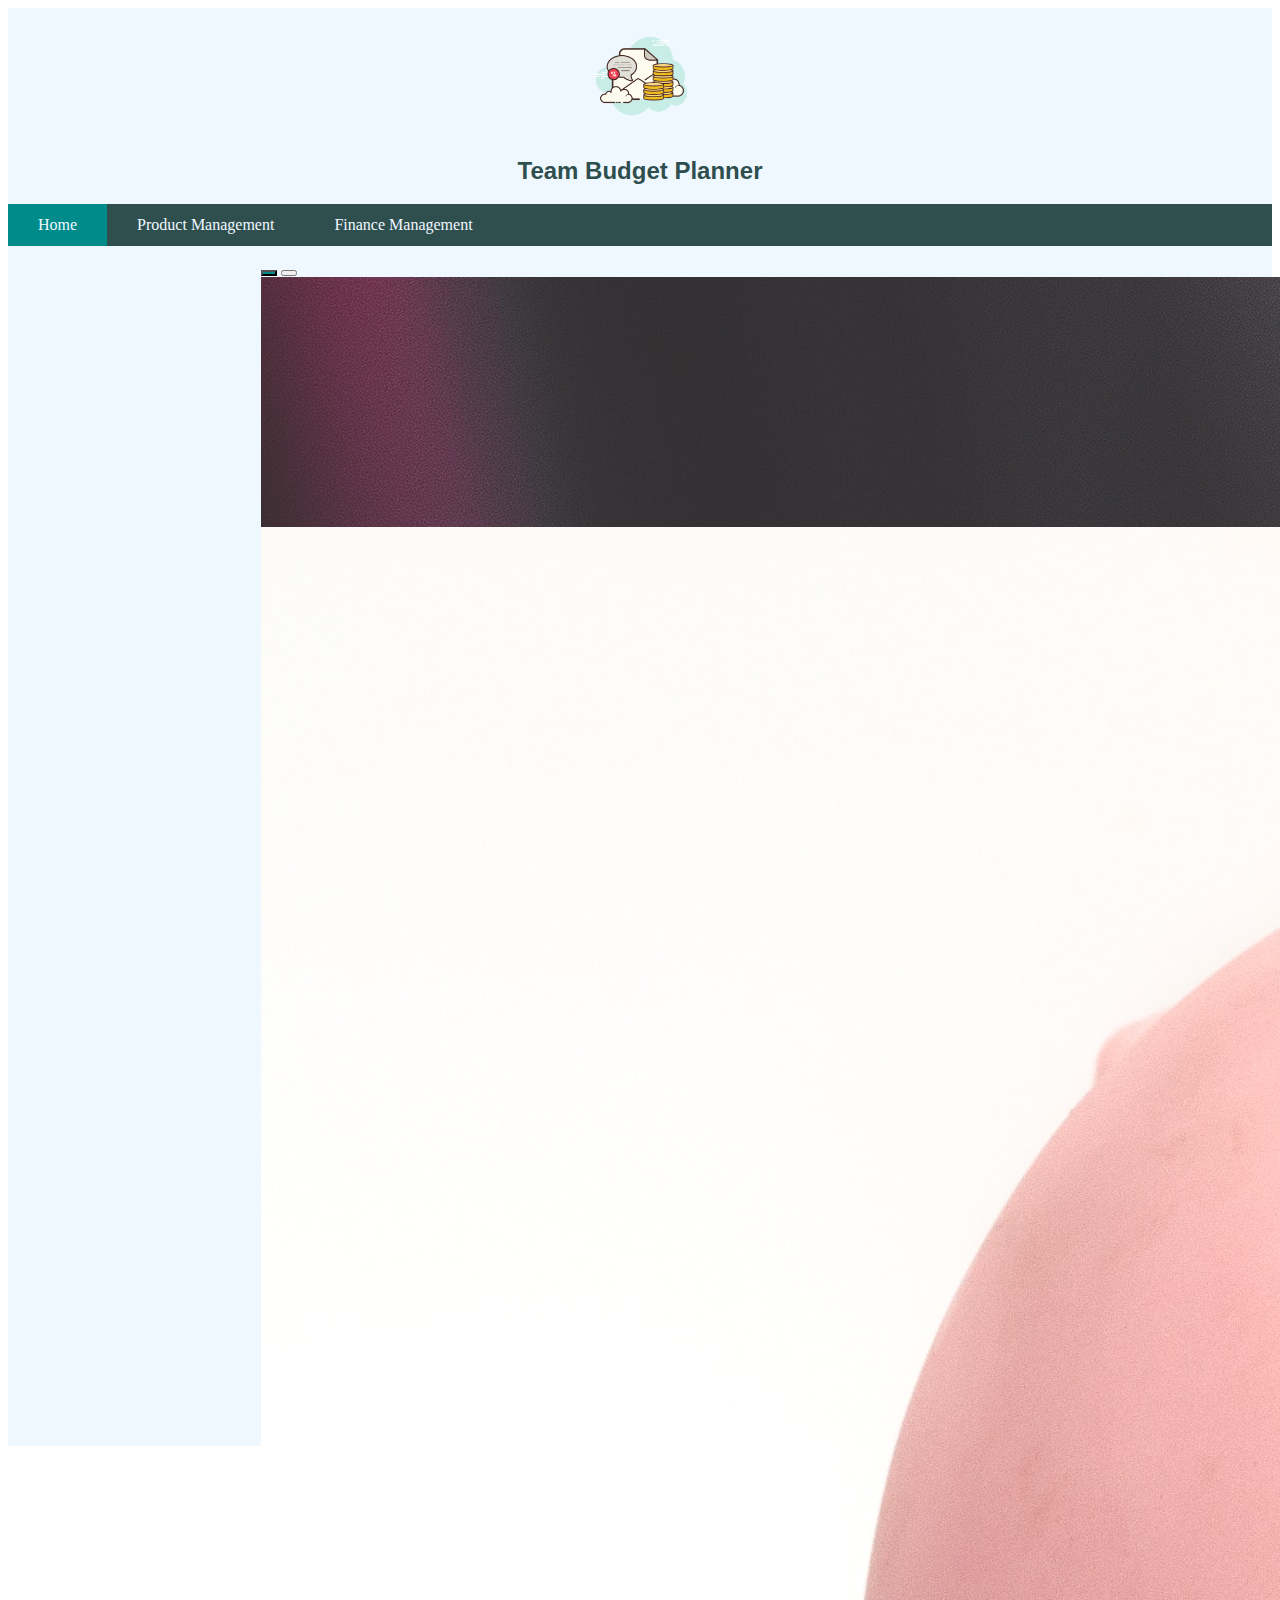
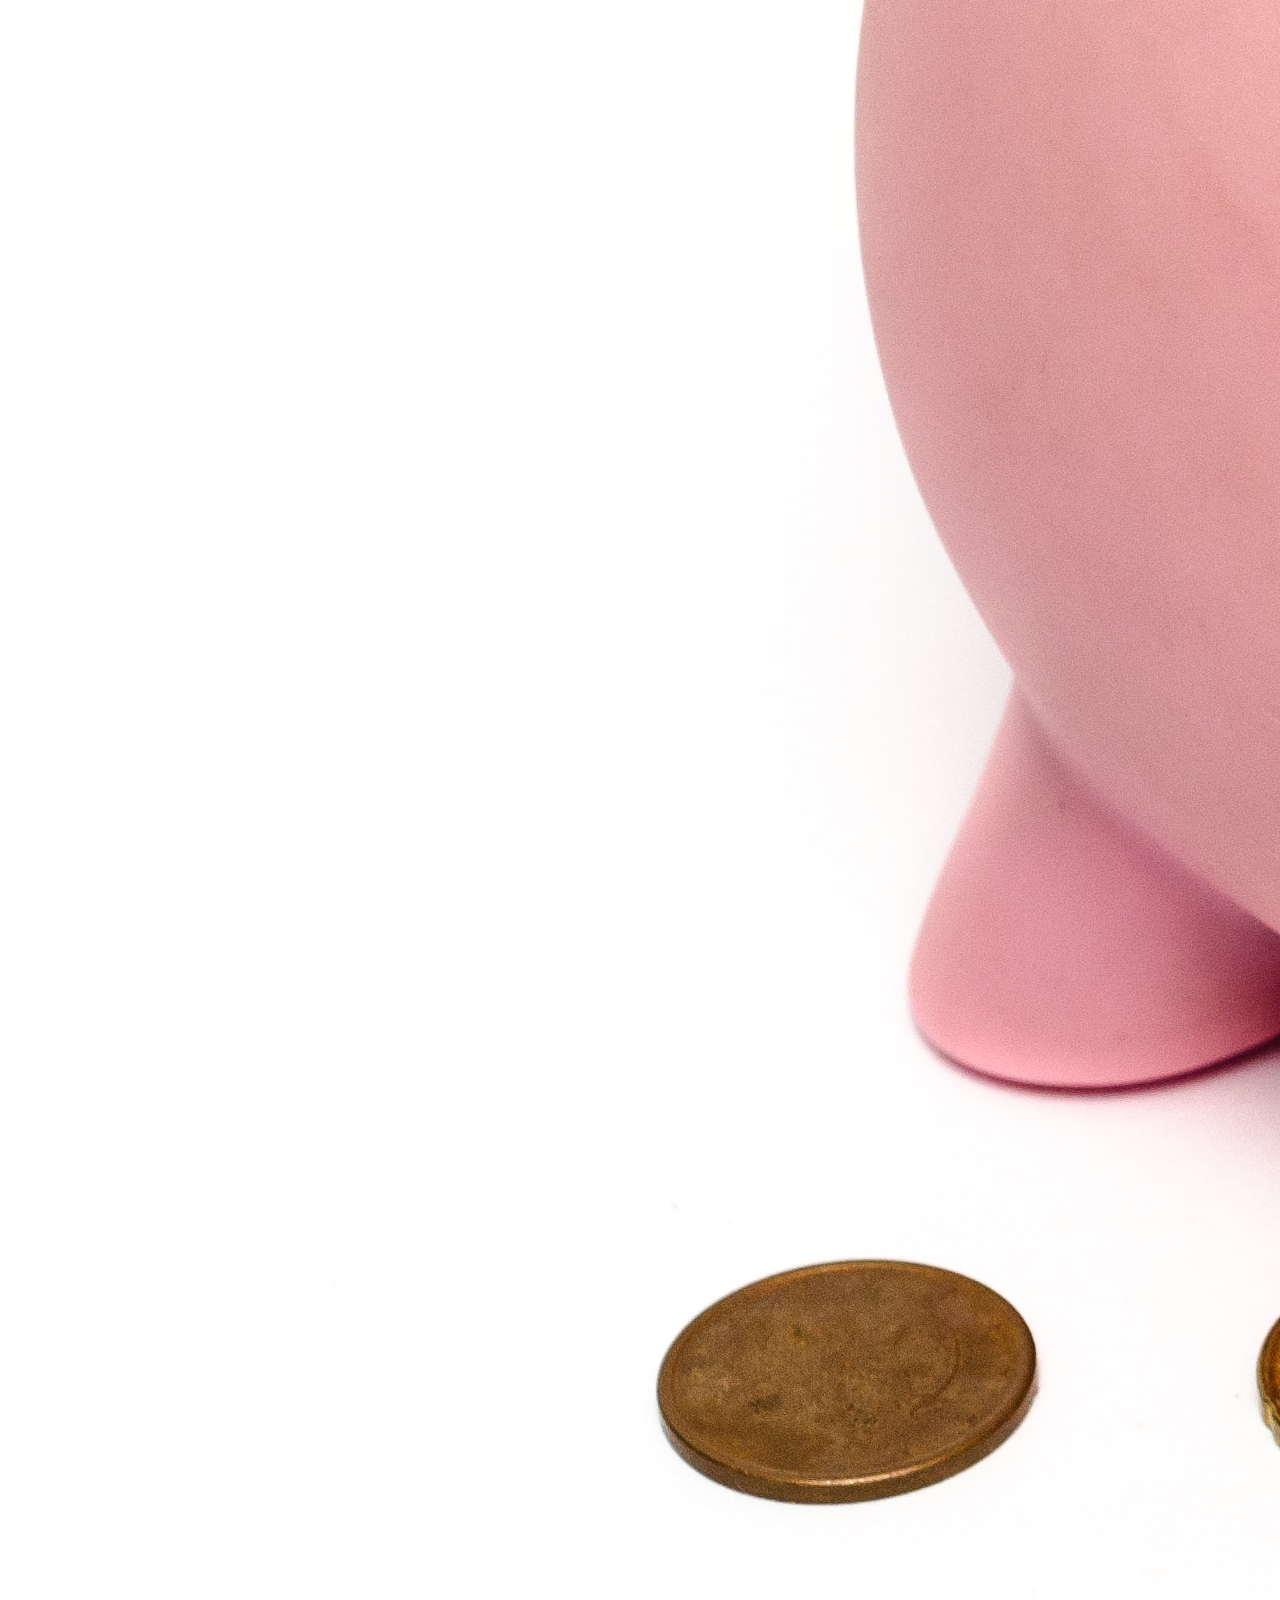
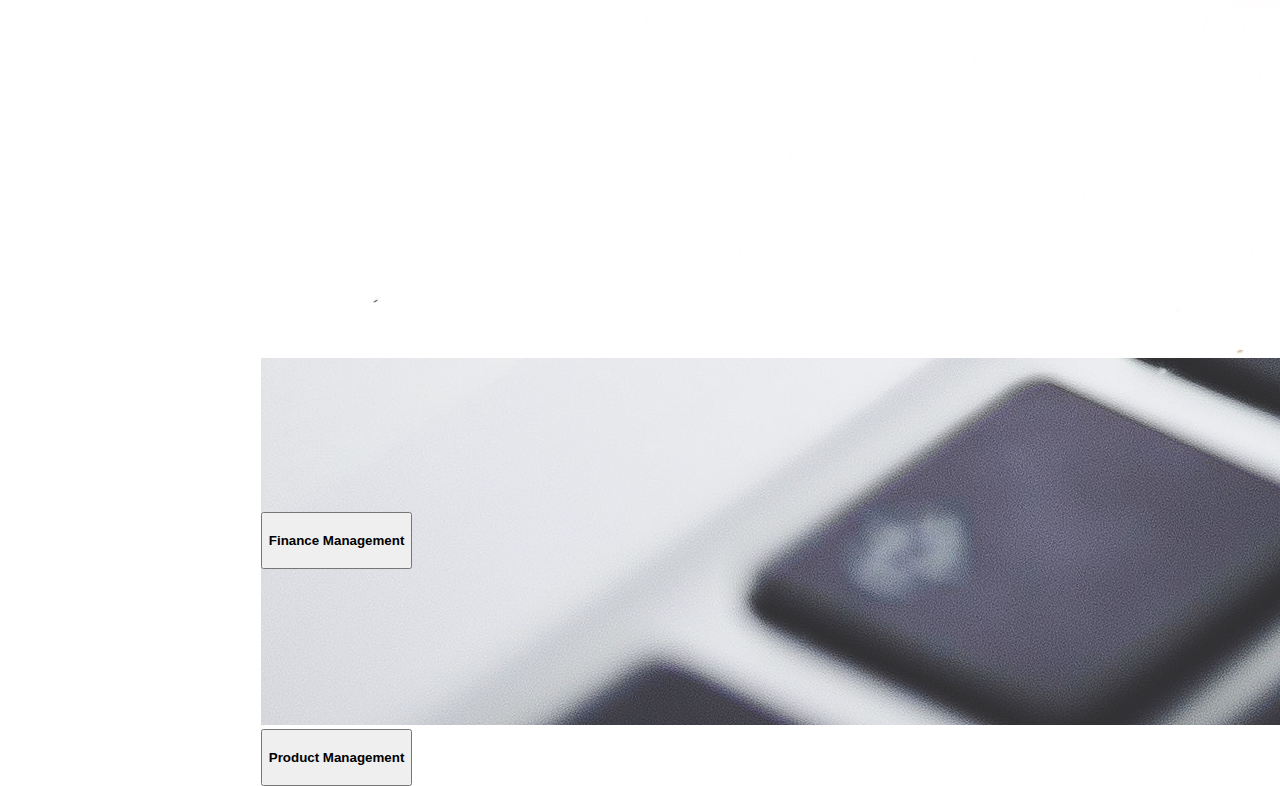
==== index.html @ 9ce1162b "Added css file, index.html, header with logo, nav bar, carousel, and text body" ====
<!doctype html>
<html lang="en">
  <head>
    <!-- Required meta tags -->
    <meta charset="utf-8">
    <meta name="viewport" content="width=device-width, initial-scale=1">

    <!-- Bootstrap CSS -->
    <link href="https://cdn.jsdelivr.net/npm/bootstrap@5.0.0-beta3/dist/css/bootstrap.min.css" rel="stylesheet" integrity="sha384-eOJMYsd53ii+scO/bJGFsiCZc+5NDVN2yr8+0RDqr0Ql0h+rP48ckxlpbzKgwra6" crossorigin="anonymous">
    <link href="css/main.css" rel="stylesheet">

    <title>Team Budget Planner</title>
  </head>
  <body>
    <div class="header"> 
        <img src="images/icon.png" alt="Team Budget Planner Logo" id="logo"> <br>
        <h2>Team Budget Planner</h2>
        
    </div>
    <div>
        <ul id="navbar">
            <li><a class="active" href="index.html">Home</a></li>
            <li><a href="productview.html">Product Management</a></li>
            <li><a href="fincanceview.html">Finance Management</a></li>
        </ul>
    </div>

    <div id="mainbody">
        <div id="carouselExampleIndicators" class="carousel slide carousel-dark" data-bs-ride="carousel">
            <div class="carousel-indicators">
              <button type="button" data-bs-target="#carouselExampleIndicators" data-bs-slide-to="0" class="active" aria-current="true" aria-label="Slide 1"></button>
              <button type="button" data-bs-target="#carouselExampleIndicators" data-bs-slide-to="1" aria-label="Slide 2"></button>
            </div>
            <div class="carousel-inner">
              <div class="carousel-item active">
                <img id="pic1" src="images/product-logo.jpg" class="d-block w-100" alt="Product Management Picture">
                <div class="carousel-caption d-none d-md-block">
                    <form action="producctview.html">
                        <button id="carousel-button"><h4>Product Management</h4></button>
                    </form>
                  </div>
              </div>
              <div class="carousel-item">
                <img id="pic2" src="images/finance-logo.jpg" class="d-block w-100" alt="Finance Management Picture">
                <div class="carousel-caption d-none d-md-block">
                    <form action="financeview.html">
                        <button id="carousel-button"><h4>Finance Management</h4></button>
                    </form>
                  </div>
              </div>
            </div>
            <button class="carousel-control-prev" type="button" data-bs-target="#carouselExampleIndicators" data-bs-slide="prev">
              <span class="carousel-control-prev-icon" aria-hidden="true"></span>
              <span class="visually-hidden">Previous</span>
            </button>
            <button class="carousel-control-next" type="button" data-bs-target="#carouselExampleIndicators" data-bs-slide="next">
              <span class="carousel-control-next-icon" aria-hidden="true"></span>
              <span class="visually-hidden">Next</span>
            </button>
        </div>
        
        <div id="welcome-message">
            <br><br>
            <h3>Welcome to Team Budget Planner</h3>
            Lorem ipsum dolor sit amet consectetur, adipisicing elit. Fuga iusto dignissimos dolorum pariatur, eum molestiae modi sed repellendus laboriosam optio id illum repudiandae mollitia. Dignissimos, deleniti. Porro facilis sit quae.
            Lorem ipsum, dolor sit amet consectetur adipisicing elit. Voluptates doloribus aliquid natus sint culpa amet dolorem eligendi, libero accusantium iusto illo dolor repellat nihil quo voluptatibus, non aut commodi quia!
            Dolores, praesentium. Voluptatibus nulla, facilis aliquam qui ipsam neque dolore mollitia unde architecto dicta illo dignissimos harum nemo magni quia eaque quasi accusamus recusandae quisquam, animi omnis voluptatem? Magni, impedit!
            Rerum voluptatum quam deleniti ab maiores doloribus dolores voluptatibus vero tempora vel cumque eveniet iure amet dolorum quas doloremque natus fugit sequi provident, expedita esse tenetur quaerat laboriosam? Sapiente, nostrum.
            Et, quo libero architecto debitis soluta nemo, autem ex quos ad labore doloremque voluptatibus quam sequi. Veritatis maiores doloribus cum aspernatur consequatur natus aliquam, illum ut, dolore ratione suscipit iure.
            Officia minima vero quod quas possimus quibusdam incidunt, sunt iste praesentium, libero ipsam doloremque dolorem perspiciatis sapiente hic ut repellat esse fugiat veritatis magnam. Reiciendis saepe nostrum adipisci quas explicabo!
            Lorem ipsum dolor sit amet consectetur adipisicing elit. Atque, asperiores. Nam eligendi dolore qui impedit et est sit hic modi repellat. Cumque blanditiis repudiandae ex fugit. Numquam iusto dicta nulla.
        </div>

    

    </div>


    <!-- Option 1: Bootstrap Bundle with Popper -->
    <script src="https://cdn.jsdelivr.net/npm/bootstrap@5.0.0-beta3/dist/js/bootstrap.bundle.min.js" integrity="sha384-JEW9xMcG8R+pH31jmWH6WWP0WintQrMb4s7ZOdauHnUtxwoG2vI5DkLtS3qm9Ekf" crossorigin="anonymous"></script>
  </body>
</html>
---- css/main.css ----
.header{
    text-align: center;
    background-color:aliceblue;
    margin-bottom:-1%;
    padding: 1%;
    font-family:Verdana, Geneva, Tahoma, sans-serif;
    color:darkslategrey;
}

#navbar{
    list-style-type: none;
    margin: 0;
    padding: 0;
    overflow: hidden;
    background-color:darkslategray;
}

#logo{
    width: 7em;
    height: 7em;
}

li{
    float:left
}

li a {
    display:block;
    color: aliceblue;
    text-align: center;
    padding: 12px 30px;
    text-decoration: none;
  }

  li a:hover{
    background-color:darkcyan;
    color:aliceblue;
  }
  
  .active {
    background-color: darkcyan;
    color:aliceblue;
  }

  #mainbody{
      display: block;
      padding-left: 20%;
      padding-right: 20%;
      padding-top: 1%;
      background-color: aliceblue;
  }

  .carousel-item{
    height: 400px;
  }

  #pic2{
      position: relative;
      top: -150px;
  }

  #welcome-message{
      text-align: center;
      color: darkslategray;
  }
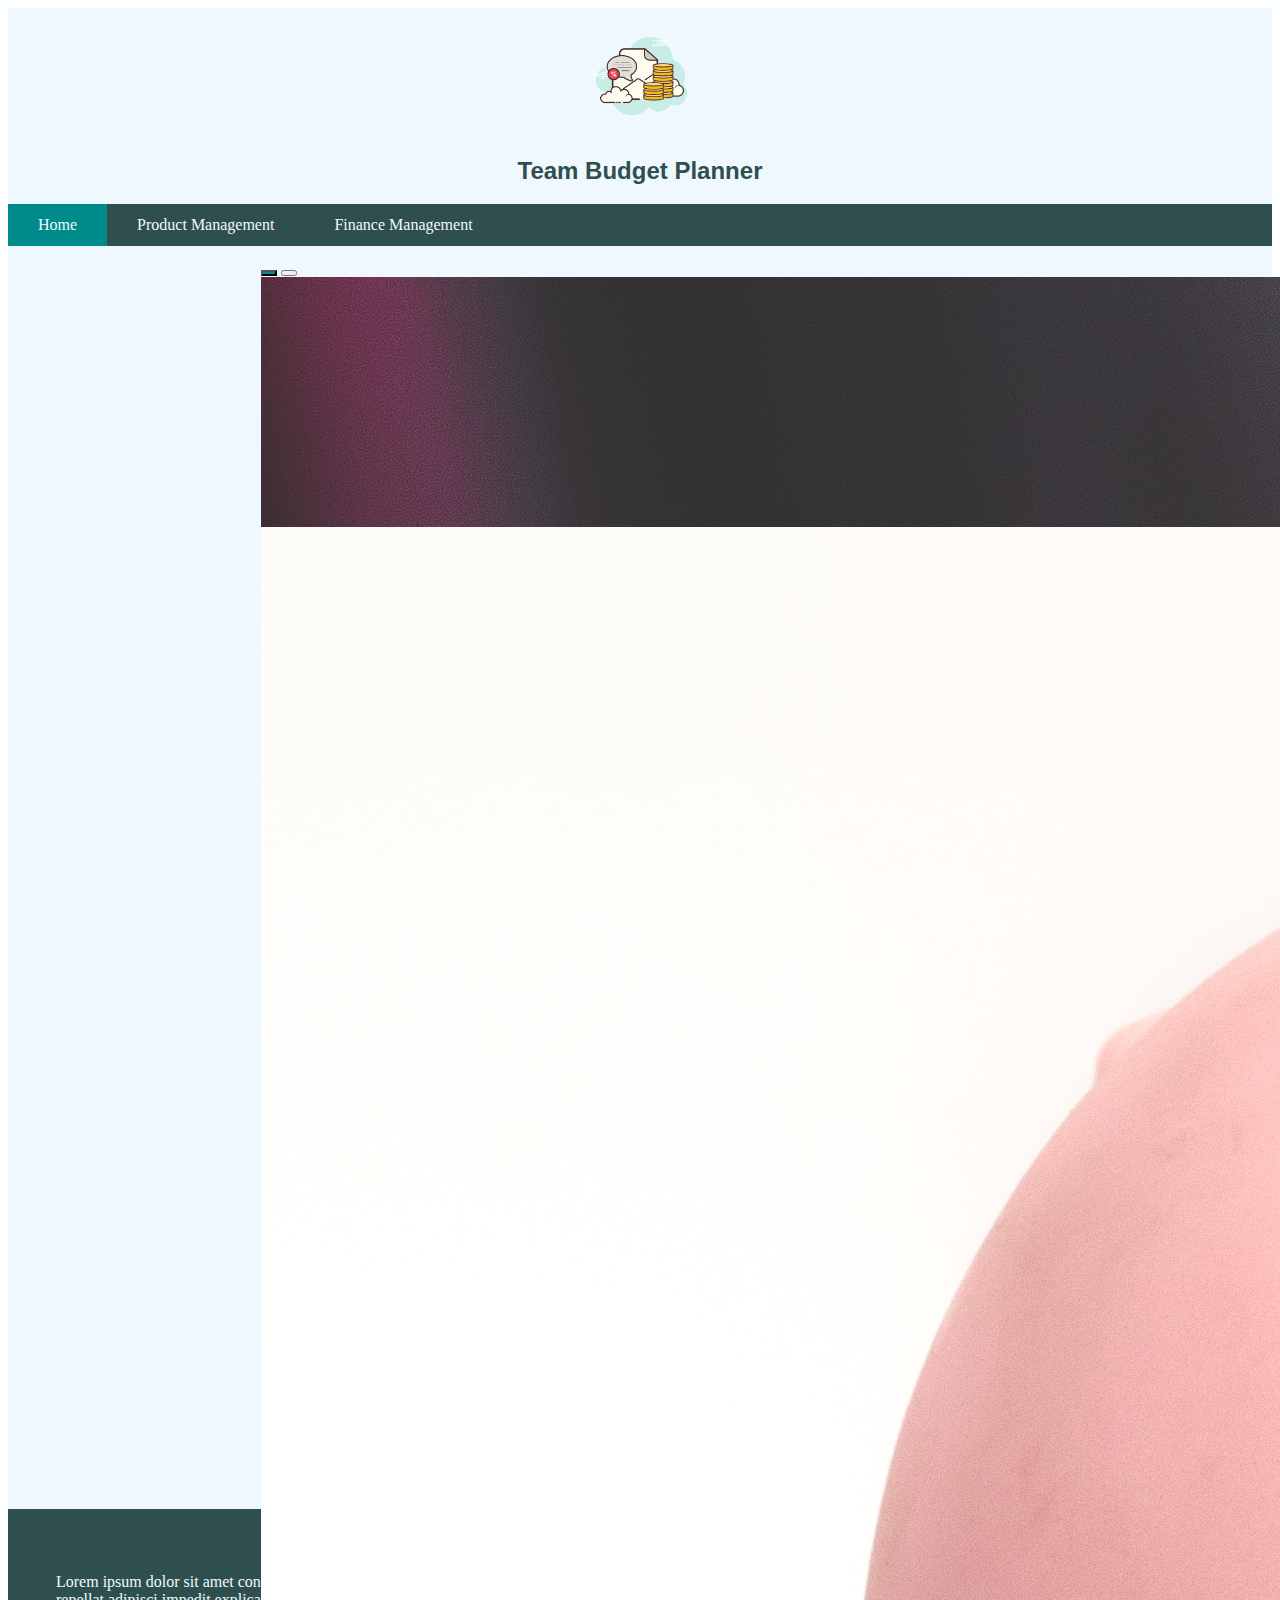
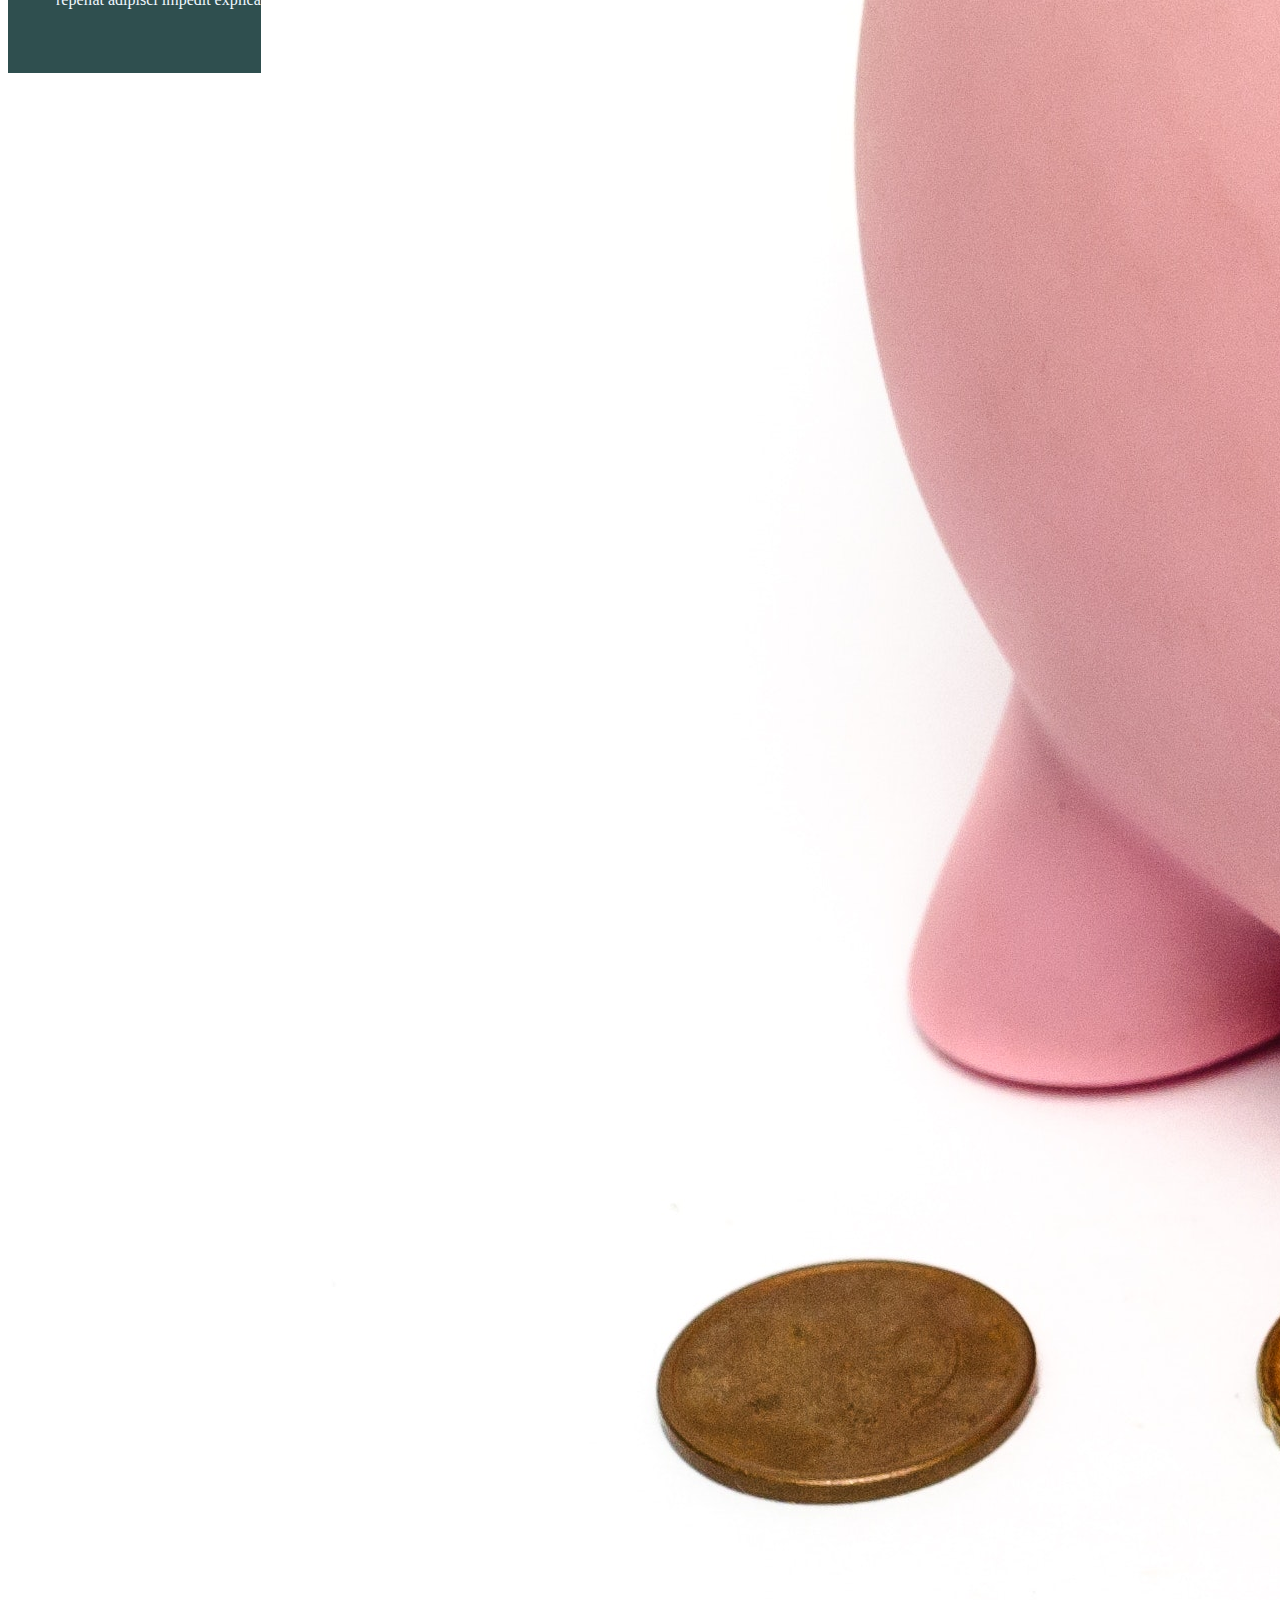
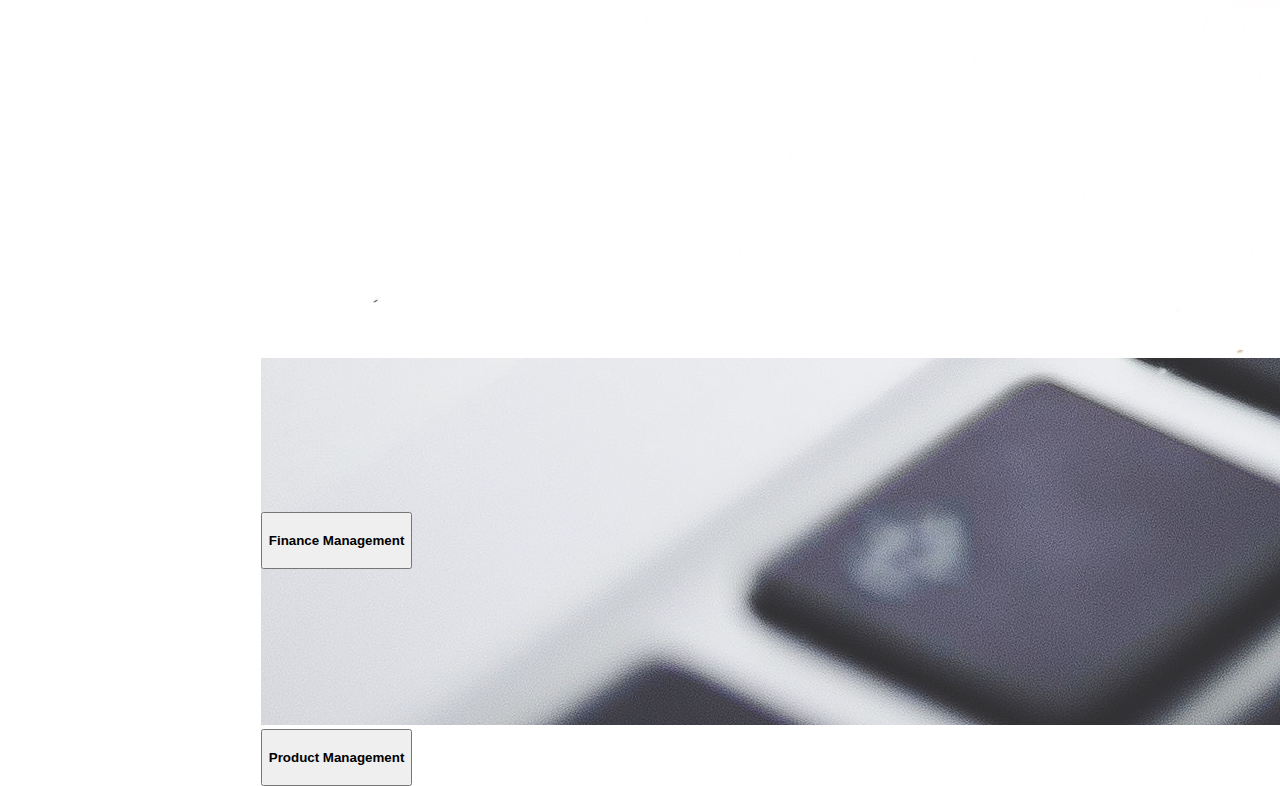
==== commit 687831b2: "Added footer and product and finance views" ====
--- a/index.html
+++ b/index.html
@@ -21,7 +21,7 @@
         <ul id="navbar">
             <li><a class="active" href="index.html">Home</a></li>
             <li><a href="productview.html">Product Management</a></li>
-            <li><a href="fincanceview.html">Finance Management</a></li>
+            <li><a href="financeview.html">Finance Management</a></li>
         </ul>
     </div>
 
@@ -35,7 +35,7 @@
               <div class="carousel-item active">
                 <img id="pic1" src="images/product-logo.jpg" class="d-block w-100" alt="Product Management Picture">
                 <div class="carousel-caption d-none d-md-block">
-                    <form action="producctview.html">
+                    <form action="productview.html">
                         <button id="carousel-button"><h4>Product Management</h4></button>
                     </form>
                   </div>
@@ -70,9 +70,9 @@
             Officia minima vero quod quas possimus quibusdam incidunt, sunt iste praesentium, libero ipsam doloremque dolorem perspiciatis sapiente hic ut repellat esse fugiat veritatis magnam. Reiciendis saepe nostrum adipisci quas explicabo!
             Lorem ipsum dolor sit amet consectetur adipisicing elit. Atque, asperiores. Nam eligendi dolore qui impedit et est sit hic modi repellat. Cumque blanditiis repudiandae ex fugit. Numquam iusto dicta nulla.
         </div>
-
-    
-
+    </div>
+    <div class="footer">
+        <p>Lorem ipsum dolor sit amet consectetur adipisicing elit. Eos ad commodi, ipsam illo beatae nemo deserunt, sit doloremque accusantium quod animi quidem. Libero doloremque repellat adipisci impedit explicabo dolorum fugit?</p>
     </div>
 
 
--- a/css/main.css
+++ b/css/main.css
@@ -1,3 +1,14 @@
+  
+html{
+    height: 100%;
+}
+
+body{
+    min-height: 100%;
+    display: flex;
+    flex-direction: column;
+}
+
 .header{
     text-align: center;
     background-color:aliceblue;
@@ -47,6 +58,7 @@
       padding-left: 20%;
       padding-right: 20%;
       padding-top: 1%;
+      padding-bottom: 5%;
       background-color: aliceblue;
   }
 
@@ -62,4 +74,11 @@
   #welcome-message{
       text-align: center;
       color: darkslategray;
+  }
+
+  .footer{
+    background-color: darkslategray;
+    color:aliceblue;
+    padding: 3em;
+    margin-top: auto;
   }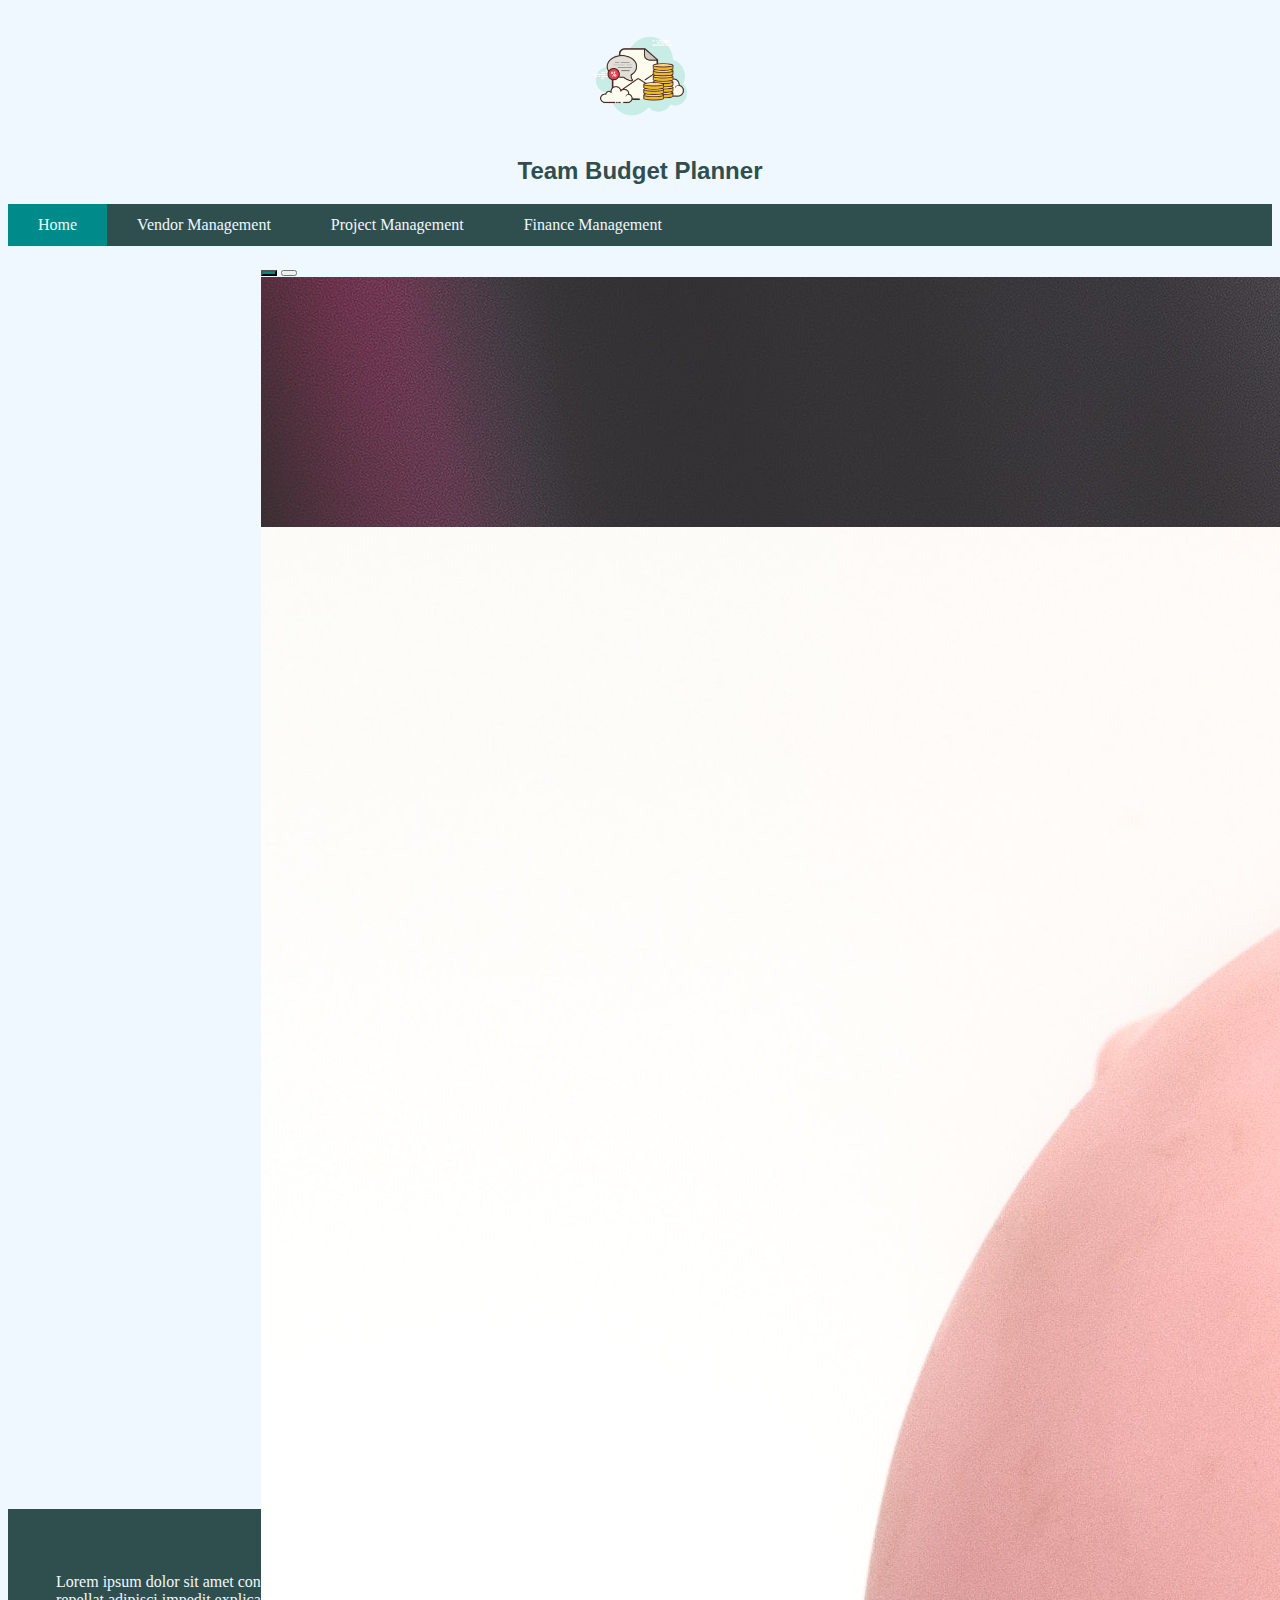
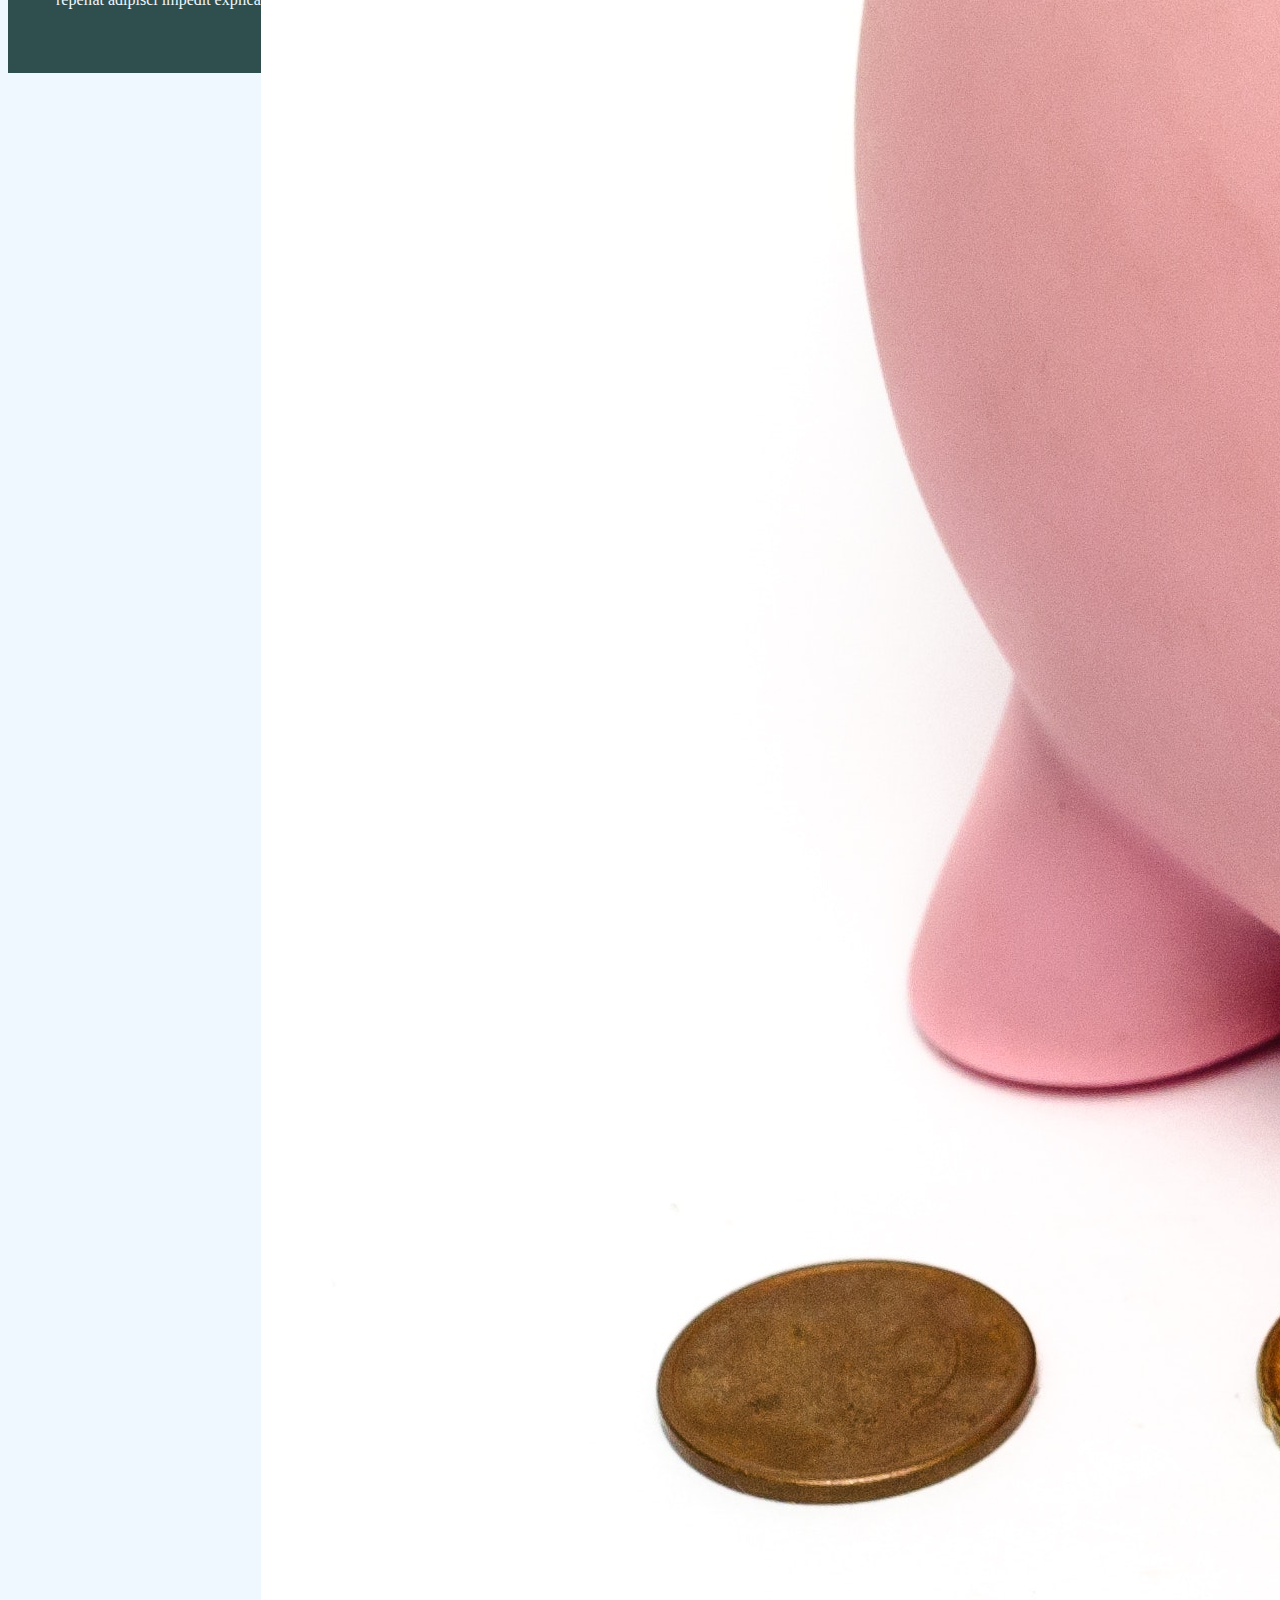
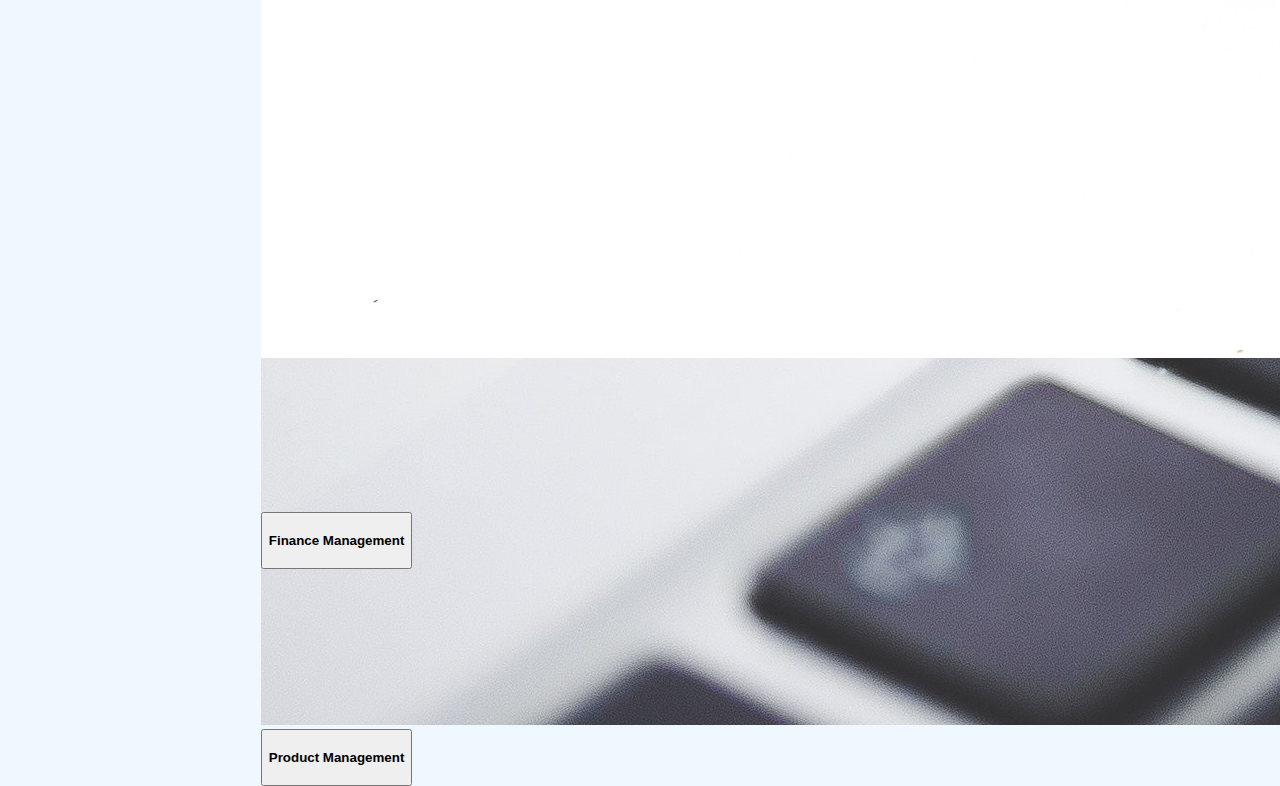
==== commit fc2eb0b3: "Completed views for vendor, project, and finance management. All functions working" ====
--- a/index.html
+++ b/index.html
@@ -8,6 +8,7 @@
     <!-- Bootstrap CSS -->
     <link href="https://cdn.jsdelivr.net/npm/bootstrap@5.0.0-beta3/dist/css/bootstrap.min.css" rel="stylesheet" integrity="sha384-eOJMYsd53ii+scO/bJGFsiCZc+5NDVN2yr8+0RDqr0Ql0h+rP48ckxlpbzKgwra6" crossorigin="anonymous">
     <link href="css/main.css" rel="stylesheet">
+    <link rel="title icon" href="images/icon.png">
 
     <title>Team Budget Planner</title>
   </head>
@@ -20,7 +21,8 @@
     <div>
         <ul id="navbar">
             <li><a class="active" href="index.html">Home</a></li>
-            <li><a href="productview.html">Product Management</a></li>
+            <li><a href="productview.html">Vendor Management</a></li>
+            <li><a href="projectview.html">Project Management</a></li>
             <li><a href="financeview.html">Finance Management</a></li>
         </ul>
     </div>
--- a/css/main.css
+++ b/css/main.css
@@ -7,6 +7,7 @@
     min-height: 100%;
     display: flex;
     flex-direction: column;
+    background-color: aliceblue;
 }
 
 .header{
@@ -81,4 +82,73 @@
     color:aliceblue;
     padding: 3em;
     margin-top: auto;
+  }
+
+  h3{
+      text-align: center;
+      color: darkslategray;
+  }
+
+  #action-buttons{
+      text-align: center;
+  }
+
+  .action-form{
+      padding: 2%;
+  }
+
+  .product-finance-buttons{
+      height: 35px;
+      width: 150px;
+      background-color: darkslategray;
+      color: aliceblue;
+  }
+
+  .product-finance-buttons:hover{
+      background-color: darkcyan;
+  }
+
+  .display-table{
+      text-align: center;
+  }
+
+  #newData{
+      text-align: center;
+      padding-top: 5%;
+  }
+
+  .add-label{
+      padding-right: 3%;
+      padding-top: 3%;
+      padding-bottom: 3%;
+      color:darkslategray;
+      margin-left: auto;
+      margin-right: auto;
+      display: inline-block;
+      text-align: center;
+  }
+
+  .add-input{
+      background-color: aliceblue;
+      outline-color: darkslategray;
+      color: darkslategray;
+      margin-left: auto;
+      margin-right: auto;
+  }
+
+  .action-button{
+    height: 35px;
+    width: 150px;
+    background-color: darkslategray;
+    color: aliceblue;
+    text-align: center;
+  }
+
+  p.button{
+      text-align: center;
+      padding-top: 3%;
+  }
+
+  .input-label{
+      text-align: center;
   }